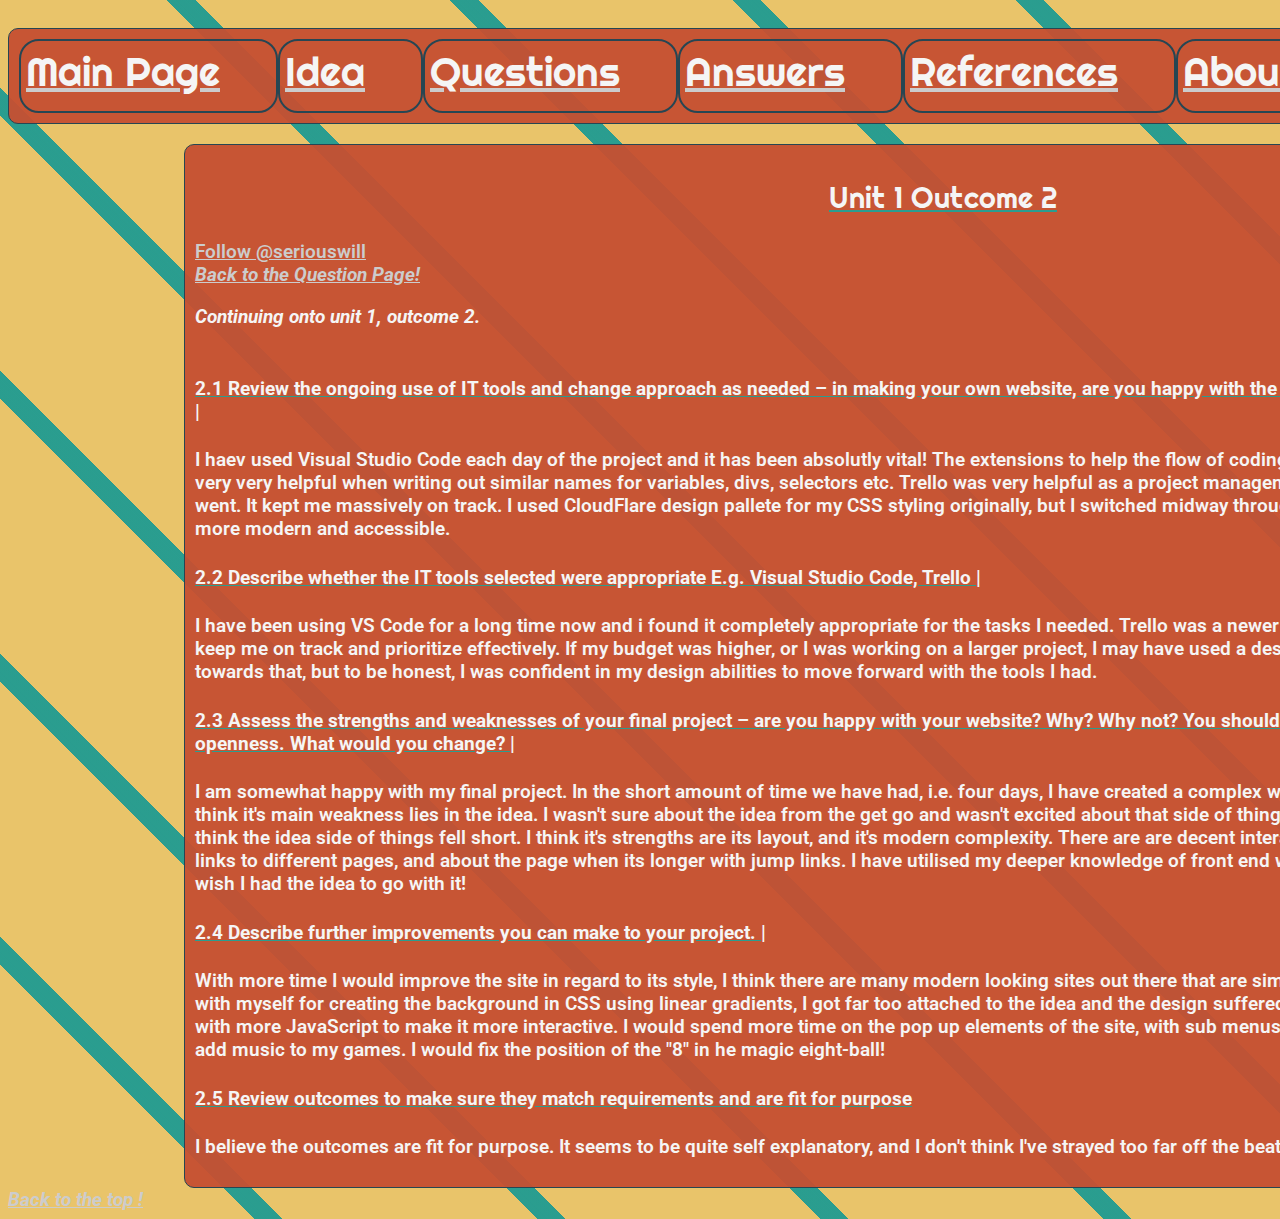
==== outcome2.html @ 68b52998 "my wirtten work and the bulk" ====
<!DOCTYPE html>
<html lang="en">

<head>
    <meta charset="UTF-8">
    <meta name="viewport" content="width=device-width, initial-scale=1.0">
    <link rel="stylesheet" href="style.css">

    <link rel="preconnect" href="https://fonts.gstatic.com">
    <link href="https://fonts.googleapis.com/css2?family=Lobster&family=Lora:ital@0;1&display=swap" rel="stylesheet">
    <link rel="icon" href="./resources/images/guitar-bass-icon.png">

    <script src="./script.js" async></script>

    <title>Will's About Me</title>
</head>

<body>
    <nav name="navbar" id="navbar" class="sectionbox">
        <a href="./index.html">
            <li>Main Page</li>
        </a>
        <a href="./index.html">
            <li>Idea</li>
        </a>
        <a href="./questions.html">
            <li>Questions</li>
        </a>
        <a href="./questions.html">
            <li>Answers</li>
        </a>
        <a href="./references.html">
            <li>References</li>
        </a>
        <a href="./aboutMe.html">
            <li>About Me</li>
        </a>
        <a href="./extras.html">
            <li>Extras & Easter Eggs</li>
        </a>
    </nav>
    <main>



        <div name="question2box" id="question2box" class="sectionbox">
            <h2>Unit 1 Outcome 2</h2>
            <a href="https://twitter.com/seriouswill?ref_src=twsrc%5Etfw" class="twitter-follow-button" data-lang="en"
                data-show-count="false">Follow @seriouswill</a>

            <a href="./questions.html">
                <aside name="backtoq" id="backtoq">Back to the Question Page!</aside>
            </a>
            <div name="unit2box">
                <p>
                <aside>Continuing onto unit 1, outcome 2.</aside>
                <br>
                <p>
                <h4> 2.1 Review the ongoing use of IT tools and change approach as needed – in making your own website,
                    are you happy with the tools you used? E.g. Visual Studio Code, Trello | </h4> I haev used Visual
                Studio Code each day of the project and it has been absolutly vital! The extensions to help the flow of
                coding, the fantastic intuitive completion of words is very very helpful when writing out similar names
                for variables, divs, selectors etc.
                Trello was very helpful as a project management tool, I used it everyday and updated it as I went. It
                kept me massively on track.
                I used CloudFlare design pallete for my CSS styling originally, but I switched midway through the
                project to coolors.com pallete as it was more modern and accessible.
                </p>
                <p>
                <h4> 2.2 Describe whether the IT
                    tools selected were appropriate E.g. Visual Studio Code, Trello | </h4> I have been using VS Code
                for a long time now and i found it completely appropriate for the tasks I needed.
                Trello was a newer tool for me, but it was definitely appropriate to keep me on track and prioritize
                effectively. If my budget was higher, or I was working on a larger project, I may have used a designers
                input, and possibly allocated funds towards that, but to be honest, I was confident in my design
                abilities to move forward with the tools I had.
                </p>
                <p>
                <h4>2.3 Assess the strengths and
                    weaknesses of your final project – are you happy with your website? Why? Why not? You should review
                    it on the website itself in the interests of openness. What would you change? | </h4> I am somewhat
                happy with my final project. In the short amount of time we have had, i.e. four days, I have created a
                complex website with many elements of interactivity. I think it's main weakness lies in the idea. I
                wasn't sure about the idea from the get go and wasn't excited about that side of things, rather I wanted
                to work on the code, and I think the idea side of things fell short. I think it's strengths are its
                layout, and it's modern complexity. There are are decent interactive elements, the page is well laid
                out, and links to different pages, and about the page when its longer with jump links. I have utilised
                my deeper knowledge of front end web develeopment to create a great site - I just wish I had the idea to
                go with it!
                </p>
                <p>
                <h4>2.4 Describe further
                    improvements you can make to your project. | </h4> With more time I would improve the site in regard
                to its style, I think there are many modern looking sites out there that are simple and effective, but I
                think I was so pleased with myself for creating the background in CSS using linear gradients, I got far
                too attached to the idea and the design suffered as a resutlt.
                I would make it more reactive, with more
                JavaScript to make it more interactive. I would
                spend more time on the pop up elements of the site, with sub menus in my navbar and floating images. I
                would also add music to my games. I would fix the position of the "8" in he magic eight-ball!
                </p>
                <p>
                <h4>2.5 Review outcomes to make sure they match requirements
                    and are fit for purpose</h4> I believe the outcomes are fit for purpose. It seems to be quite self
                explanatory, and I don't think I've strayed too far off the beaten track.
                </p>
            </div>
        </div>
        <aside name="backtotop" id="backtotop"><a href="#navbar">Back to the top !</a></aside>
    </main>

</body>

</html>
---- style.css ----
/* main & background */
@import url('https://fonts.googleapis.com/css2?family=Roboto:ital,wght@0,100;1,100&display=swap');

@import url('https://fonts.googleapis.com/css2?family=Righteous&display=swap');

@media (min-width: 600px) {
    body {
    width: fit-content;
    text-align: left;
    font-weight: bold;
    }
}

html {
    background-color: rgb(42, 157, 143);
    background-image: 
      repeating-linear-gradient(
        45deg,
        rgb(233, 196, 106),
        rgba(233, 196, 106), 180px,
        transparent 0px,
        transparent 200px
      ),
      repeating-linear-gradient(
        45deg,
        rgb(42, 157, 143) 100px,
        transparent 200px,
        transparent 200px
      );
      position: relative;
    display: flex;
    text-emphasis-color: rgb(233, 196, 106),;
    }



body {

    font-family: 'Roboto', sans-serif;
    
    /* background-color: #E0DEE6; */
    text-align: left;
    font-weight: 600;
    color: whitesmoke;
    align-content: center;
    width: fit-content;
    text-align: left;
    max-width: auto;
    
    font-size: larger;
    

}
a:link {
    color: #ccc;
}
  /* visited link */
  a:visited {
    color: #095484;
}
  /* mouse over link */
a:hover {
    color: #8ebf42;
}
  /* selected link */
a:active {
    color: #800000;
}
div {
    /*border: dashed 2px;
    border-color: #FA708F;
    border-radius: 10px;*/
    padding: 20px, 10px;
    margin: auto;
    
}


/* styling on images & headings */

img {
    display: block;
}


h1, h2, h3, #navbar li {
    font-family: 'Righteous', cursive;
    color: whitesmoke;
    text-align: center;
    font-weight: lighter;


}

h1, h2, h3, h4 {
text-decoration: underline;
text-decoration-color: rgb(42, 157, 143);

}
h1 {
    font-size: 100px;
    background-image: 
      repeating-linear-gradient(
        45deg,
        rgb(233, 196, 106),
        rgba(233, 196, 106), 180px,
        transparent 0px,
        transparent 200px
      ),
}

aside {
    font-style: italic;
}

span, aside, h4 p {
    width: fit-content;
    text-align: left;
    font-weight: bold;
}


/* class selectors */


.question {
    text-align: left;
}


.sectionbox {
    border: #264653 solid 1px;
    border-radius: 10px;
    background-color: #c55032f5;
    margin-top: 20px;
    align-content: center;
    padding: 10px;
    width: 80%;
}

.wrapper {
    max-width: 900px;
}



/* id selectors */


#numberclicker {
    font-size: 10px;
}

#rainbowbox {
    
    align-items: center;
    max-width: 600px;
    
    border: #264653 solid 2px;
    border-radius: 20px;
    padding: 10px;
}
#rainbowbox img {
    align-content: center;
    width: 90%;
}

#backtotop {
    text-align: right;
    font-style: italic;
}

#questionimagebox, #questionimg {
    width: 80%;
    justify-self: center;
    align-content: center;
    justify-content: center;
    display: flex;
}

#questionimagebox aside {
    flex-wrap: wrap;
    padding: 10px;
}
#meimgbox {
    display: flex;
    image-rendering: optimizeSpeed;
}
#meimgbox img {
    width: 80%;
    padding: 20px;
}

img {
    image-rendering: optimizeSpeed;
    
}

/* navbar style */

#navbar {
    display: flex;
    flex-direction: row;
    flex-wrap: nowrap;
    flex-basis: auto;
    width: 98%;
    text-align: center;
    padding-right: 2%;
    
    
}
#navbar li {
    padding: 5px;
    margin: 5px;
    font-size: 40px;
    border: #264653 solid 2px;
    border-radius: 20px;
    display: inline;
    list-style: none;
    margin: 0;
    padding-right: 1.4em;
    display: block;
    height: 60px;
    font-size: 40px;;
    width: max-content;
    
}

/* submenu */

#navbar li ul {
    visibility: hidden; 
    border: none;
    
}
#navbar li ul li {
    background-color:#F4A261;
}

#navbar li.submenu:hover ul, .submenu:hover {
    visibility: visible;
}

/* eightball styleeee */

div.eight-ball {
    background-color: black;
    border: 1px solid black;
    border-radius: 50%;
    width: 300px;
    height: 300px;
    margin: 0 auto;
    margin-bottom: 30px;
    margin-top: 30px;
}

div.answer {
    background-color: #333;
    border: 1px solid #333;
    border-radius: 50%;
    width: 50%;
    height: 50%;
    margin: 25% auto;
}

p#eight {
    font-size: 5em;
    margin: 20% auto;
    color:#ebddee
}

p#answer {
    padding: 23px;
    color: #ebddee;
    letter-spacing: 2px;
    font-size:18px;
}

#question {
    margin: 20px;
    padding: 10px;
    width: 400px;
    font-size:22px;
}

/* flex town */

#outcomeflexcontainer {
    display: flex;
    flex-direction: row;
    width: 80%;
}

button {
    color: #264653;
    border-radius: 20px;
    
    align-content: center;
    justify-self: center;
    justify-items: center;
    background-color: #E9C46A;
    font-weight: bolder;
}

/* Photo gallery  */
.column {
    float: left;
    width: 25%;
    padding: 0;
    
  }
  
  
  .column img {
    opacity: 0.85;
    cursor: pointer;
    padding: 0;
  }
  
  .column img:hover {
    opacity: 1;
  }
  
 
  .row:after {
    content: "";
    display: table;
    clear: both;
  }

  .container {
    position: relative;
    display: none;
  }
  
  /* Expanding image text */
#imgtext {
    position: absolute;
    bottom: 15px;
    left: 15px;
    color: white;
    font-size: 20px;
  }
  

  .closebtn {
    position: relative;
    top: 10px;
    right: 15px;
    color: white;
    font-size: 35px;
    cursor: pointer;
  }
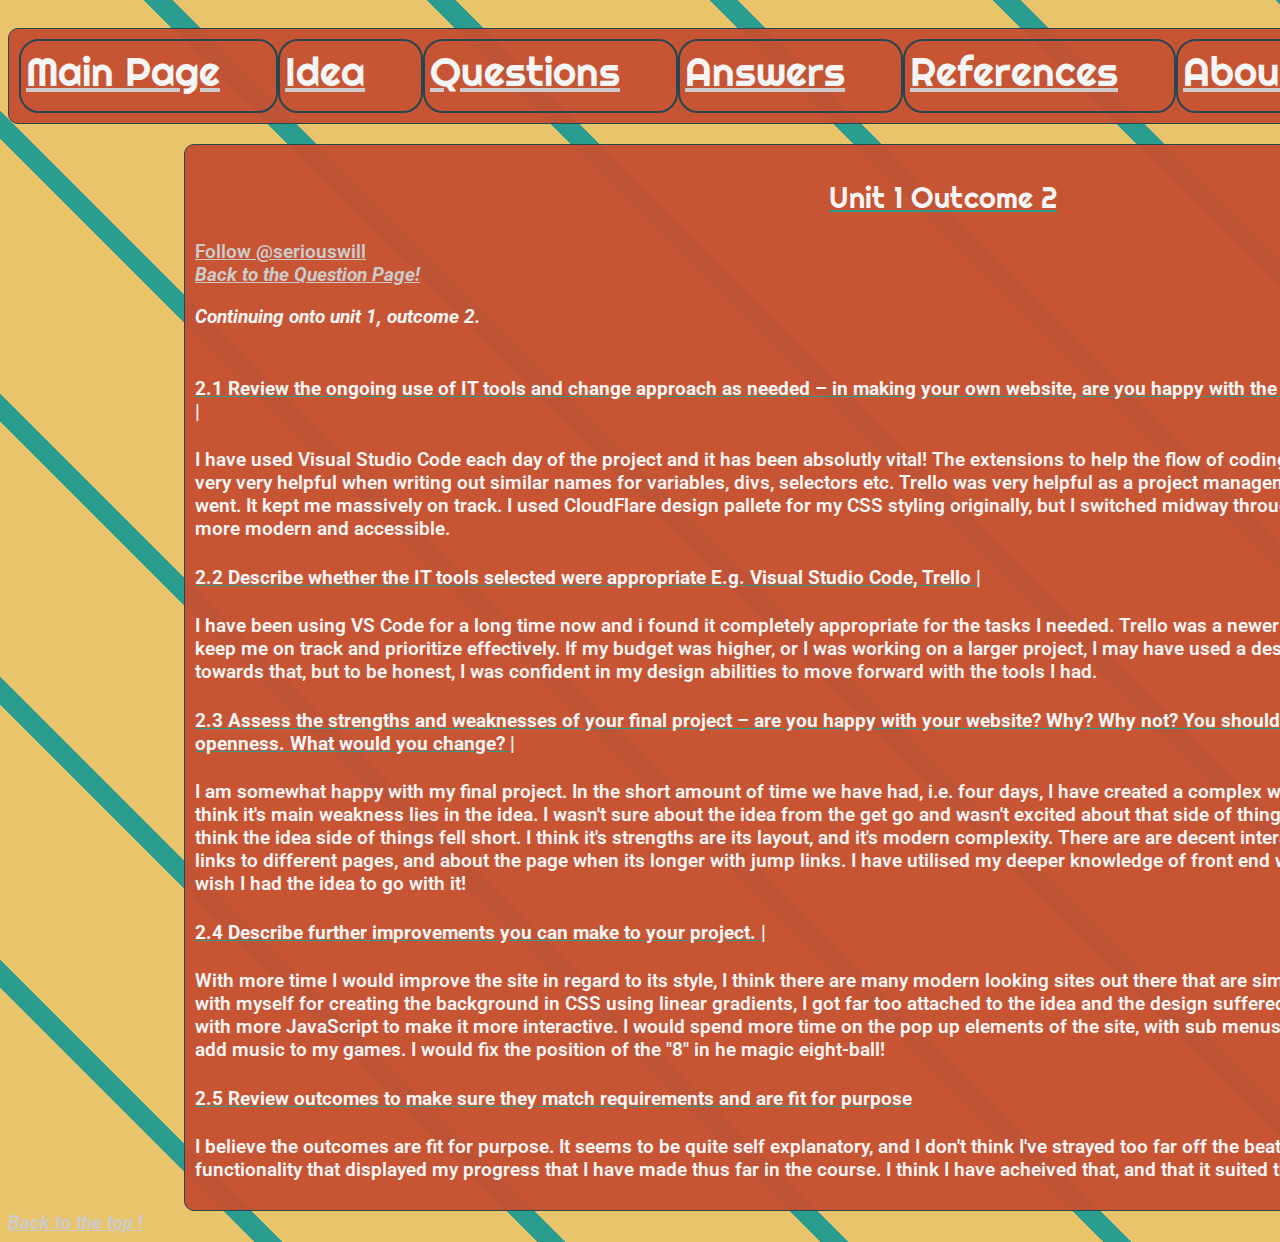
==== commit 1a7e84e7: "changes to 2.5, 2.1 and some typos" ====
--- a/outcome2.html
+++ b/outcome2.html
@@ -57,7 +57,7 @@
                 <br>
                 <p>
                 <h4> 2.1 Review the ongoing use of IT tools and change approach as needed – in making your own website,
-                    are you happy with the tools you used? E.g. Visual Studio Code, Trello | </h4> I haev used Visual
+                    are you happy with the tools you used? E.g. Visual Studio Code, Trello | </h4> I have used Visual
                 Studio Code each day of the project and it has been absolutly vital! The extensions to help the flow of
                 coding, the fantastic intuitive completion of words is very very helpful when writing out similar names
                 for variables, divs, selectors etc.
@@ -102,7 +102,9 @@
                 <p>
                 <h4>2.5 Review outcomes to make sure they match requirements
                     and are fit for purpose</h4> I believe the outcomes are fit for purpose. It seems to be quite self
-                explanatory, and I don't think I've strayed too far off the beaten track.
+                explanatory, and I don't think I've strayed too far off the beaten track. I wanted to create a website
+                with good functionality that displayed my progress that I have made thus far in the course. I think I
+                have acheived that, and that it suited the outcomes absolutely fine.
                 </p>
             </div>
         </div>
--- a/style.css
+++ b/style.css
@@ -237,8 +237,10 @@
     background-color:#F4A261;
 }
 
-#navbar li.submenu:hover ul, .submenu:hover {
+#navbar li.submenu:hover ul {
     visibility: visible;
+    
+
 }
 
 /* eightball styleeee */
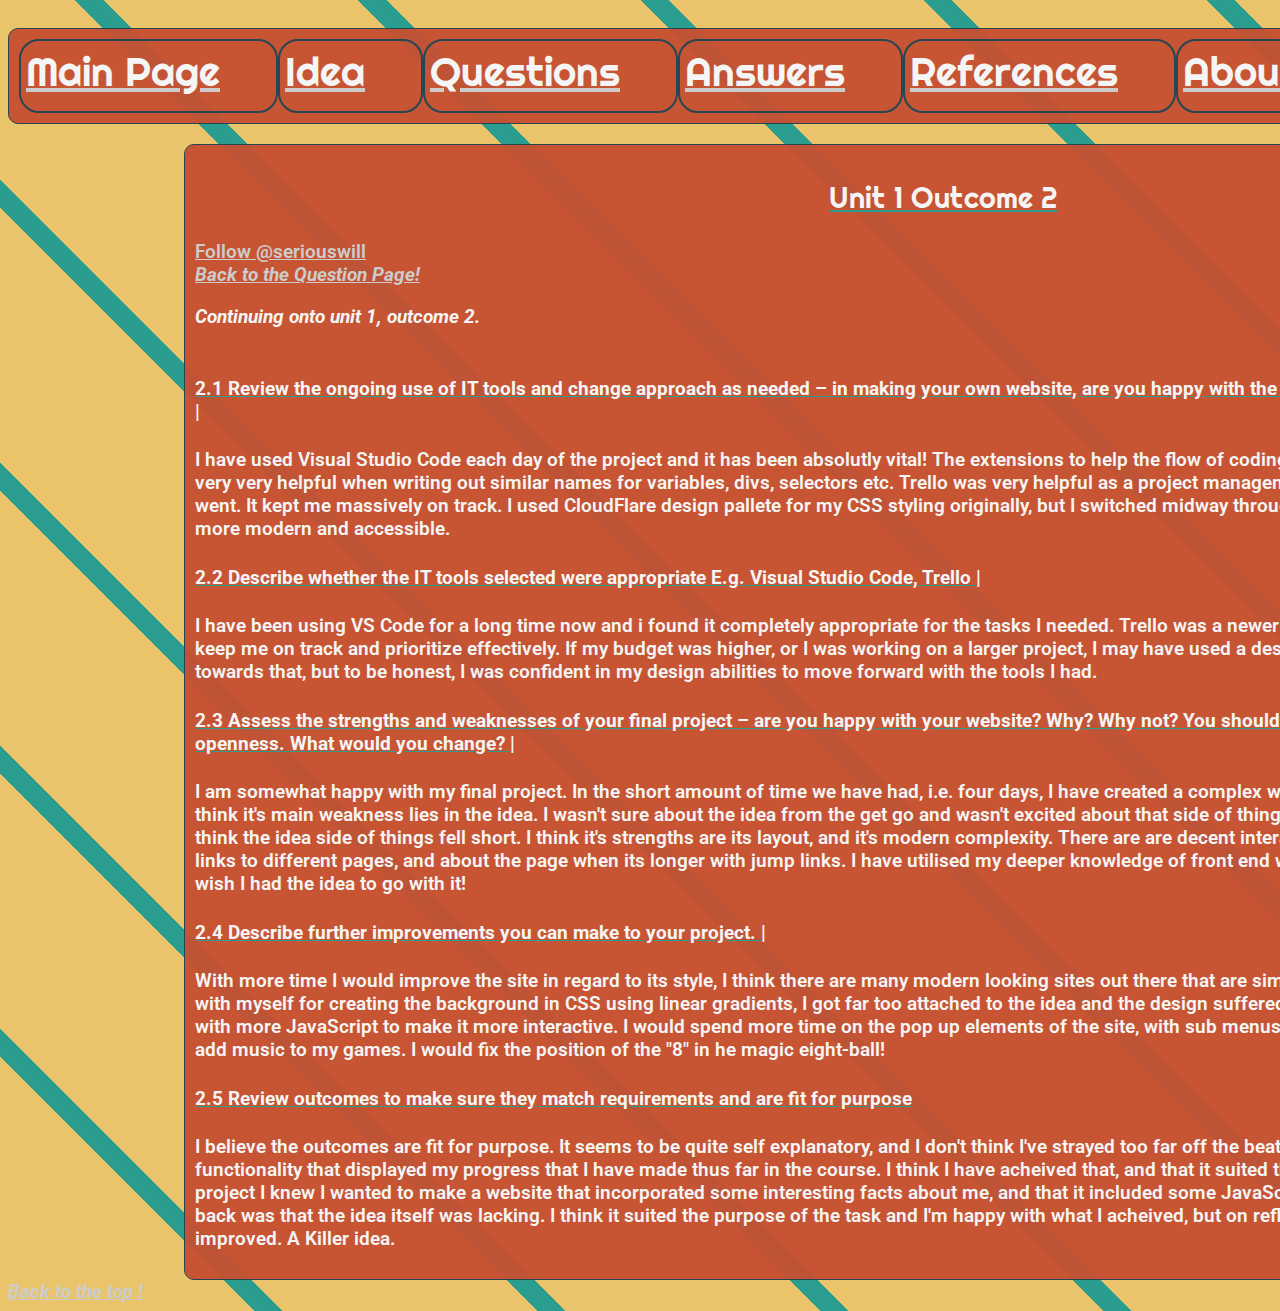
==== commit e83ea1cc: "added more to 2.5" ====
--- a/outcome2.html
+++ b/outcome2.html
@@ -105,6 +105,11 @@
                 explanatory, and I don't think I've strayed too far off the beaten track. I wanted to create a website
                 with good functionality that displayed my progress that I have made thus far in the course. I think I
                 have acheived that, and that it suited the outcomes absolutely fine.
+
+                At the start of the project I knew I wanted to make a website that incorporated some interesting facts
+                about me, and that it included some JavaScipt - that is literally it. My main problem looking back was
+                that the idea itself was lacking. I think it suited the purpose of the task and I'm happy with what I
+                acheived, but on reflection I think that is where i could have improved. A Killer idea.
                 </p>
             </div>
         </div>
